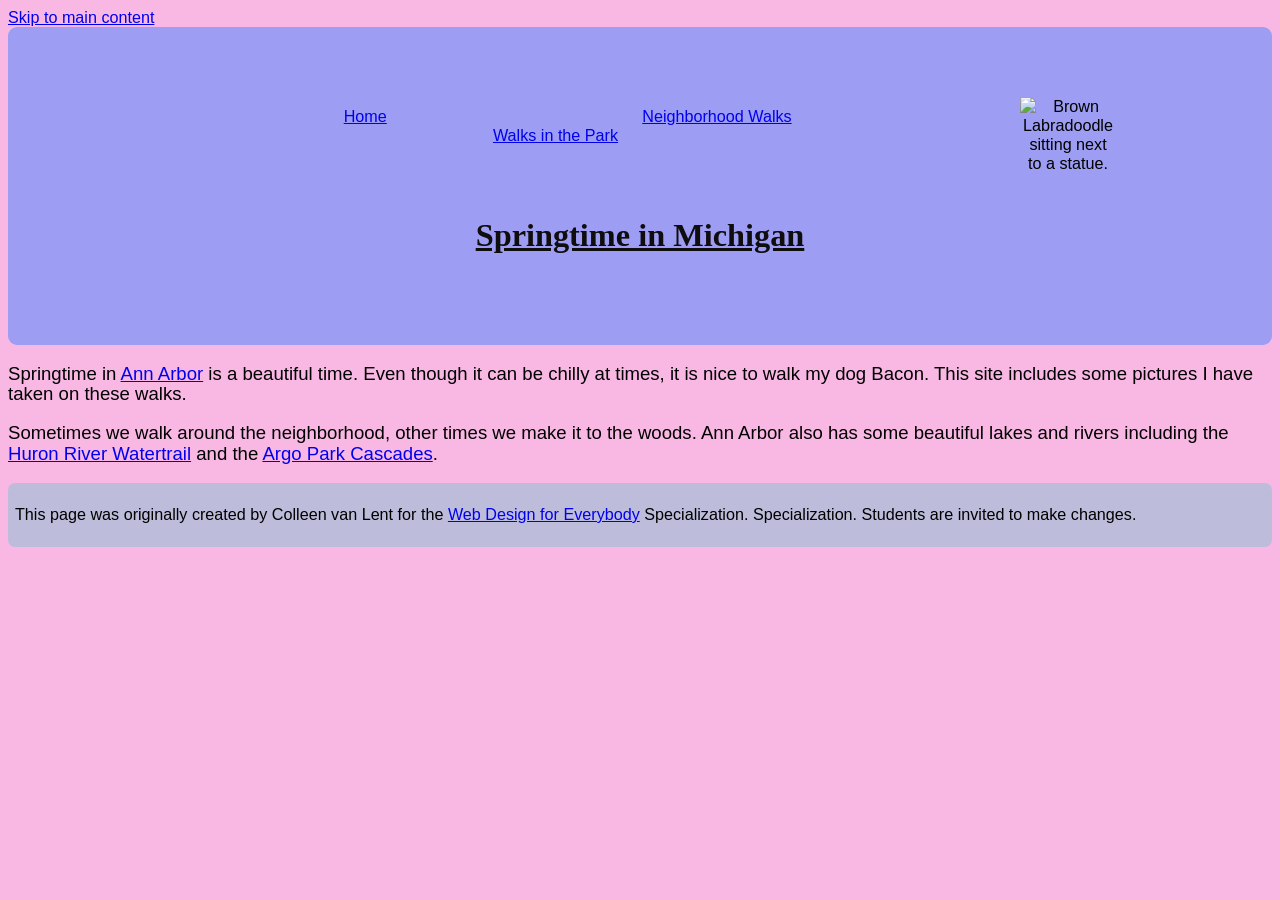
==== CSS/CSSHW2/index.html @ 4e3e6e57 "Add files via upload" ====
<!DOCTYPE html>
<html lang="en">

<head>
  <meta charset="utf-8">
  <meta name="viewport" content="width=device-width">
  <title>Springtime In Michigan</title>
  <link rel="stylesheet" href="css/style.css">
</head>

<body>
  <a href="#main_content">Skip to main content</a>
  <header>
    <nav>
      <ul>
        <li><a href="index.html" class="index">Home</a></li>
        <li><a href="neighborhood.html">Neighborhood Walks</a></li>
        <li><a href="parks.html">Walks in the Park</a></li>
      </ul>
      <img src="images/BaconGallupPark.jpg" width="200" alt="Brown Labradoodle sitting next to a statue.">
      </nav>
    <h1>Springtime in Michigan</h1>
  </header>
  <main id="main_content">
    <p>Springtime in <a href="https://www.michigan.org/city/ann-arbor">Ann Arbor</a> is a beautiful time. Even though
      it can be chilly at times, it is nice to walk my dog Bacon. This site includes some pictures I have taken on
      these walks. </p>

    <p>Sometimes we walk around the neighborhood, other times we make it to the woods. Ann Arbor also has some
      beautiful lakes and rivers including the <a
        href="https://www.annarbor.org/things-to-do/recreation-outdoors/huron-river/">Huron River Watertrail</a> and
      the <a href="https://www.a2gov.org/departments/Parks-Recreation/parks-places/argo/pages/default.aspx">Argo Park
        Cascades</a>.</p>

  </main>
  <footer>
    <p>This page was originally created by Colleen van Lent for the <a
        href="https://www.coursera.org/specializations/web-design"> Web Design for Everybody</a> Specialization.
      Specialization. Students are invited to make changes.</p>
  </footer>

</body>

</html>
---- CSS/CSSHW2/css/style.css ----
body{
  font-family: Arial, Helvetica, sans-serif;
  font-size: 101%;
  background-color: rgb(248, 184, 227);
}

header{
  background-color: rgb(157, 157, 243);
  border-radius: 9px;
  text-align: center;
  padding: 50px;
}

nav{
  display: inline-block; 
  width: 80%;
  background-color: rgb(157, 157, 243);
  padding: 10px;
  border-radius: 8px;
  position: relative;
}

nav img{
  display: inline-block;
  width: 10%;
  position: absolute; right: 0px; top: 20px;
}

main{
  background-color: rgb(248, 184, 227);
  font-size: 115%;
  border-radius: 5px;
}

footer{
  background-color: rgb(189, 189, 219);
  border-radius: 7px;
  padding: 7px;
}

/*li{
  display: inline-block;
  width: 30%;
  text-align: center;
}*/

nav ul{
  list-style-type: none;
  margin: 0;
  padding: 20px;
}

nav li{
  display: inline-flex;
  width: 33%;
  text-align: center;
}

h1{
  text-align: center;
  font-family: Georgia, 'Times New Roman', Times, serif;
  color: rgb(15, 13, 13);
  padding: 20px;
  text-decoration: underline;
}

p{
  line-height: 110%;
}

.grid{
  display: grid;
  row-gap: 15px;
  grid-template-columns: 40% 40%;
  align-items: center;
  justify-content: space-evenly;
}

.flex{
  display: flex;
  flex-wrap: wrap;
  align-items: center;
  justify-content: space-evenly;
}

.grid img{
  margin-left: 1px;
  border: 5px solid rgba(0, 0, 0, 0.7);
  border-radius: 10px;
  width: 100%;
  padding: 8px;
}

.flex img{
  border: 5px solid rgba(0, 0, 0, 0.7);
  border-radius: 10px;
  padding: 8px;
}

a:hover{
  background: gray;
  color: white;
}

a:focus{
  background: black;
  color: white;
}
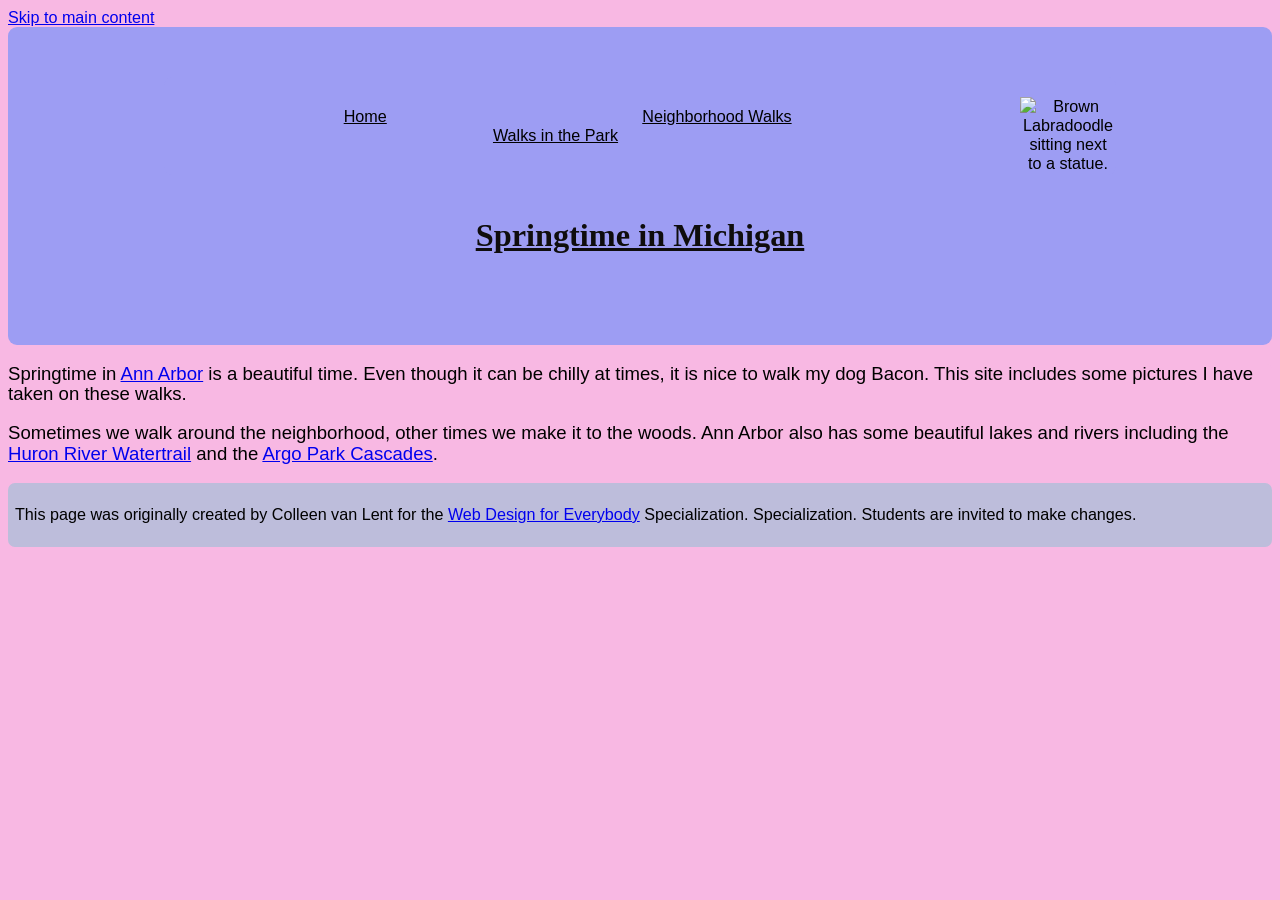
==== commit 93c9240d: "Add files via upload" ====
--- a/CSS/CSSHW2/index.html
+++ b/CSS/CSSHW2/index.html
@@ -14,8 +14,8 @@
     <nav>
       <ul>
         <li><a href="index.html" class="index">Home</a></li>
-        <li><a href="neighborhood.html">Neighborhood Walks</a></li>
-        <li><a href="parks.html">Walks in the Park</a></li>
+        <li><a href="neighborhood.html" class="neighborhood">Neighborhood Walks</a></li>
+        <li><a href="parks.html" class="parks">Walks in the Park</a></li>
       </ul>
       <img src="images/BaconGallupPark.jpg" width="200" alt="Brown Labradoodle sitting next to a statue.">
       </nav>
--- a/CSS/CSSHW2/css/style.css
+++ b/CSS/CSSHW2/css/style.css
@@ -97,14 +97,26 @@
   padding: 8px;
 }
 
+.index{
+  color: black;
+}
+
+.neighborhood{
+  color: black;
+}
+
+.parks{
+  color: black;
+}
+
 a:hover{
   background: gray;
   color: white;
 }
 
 a:focus{
-  background: black;
-  color: white;
+  background: white;
+  color: black;
 }
 
 
